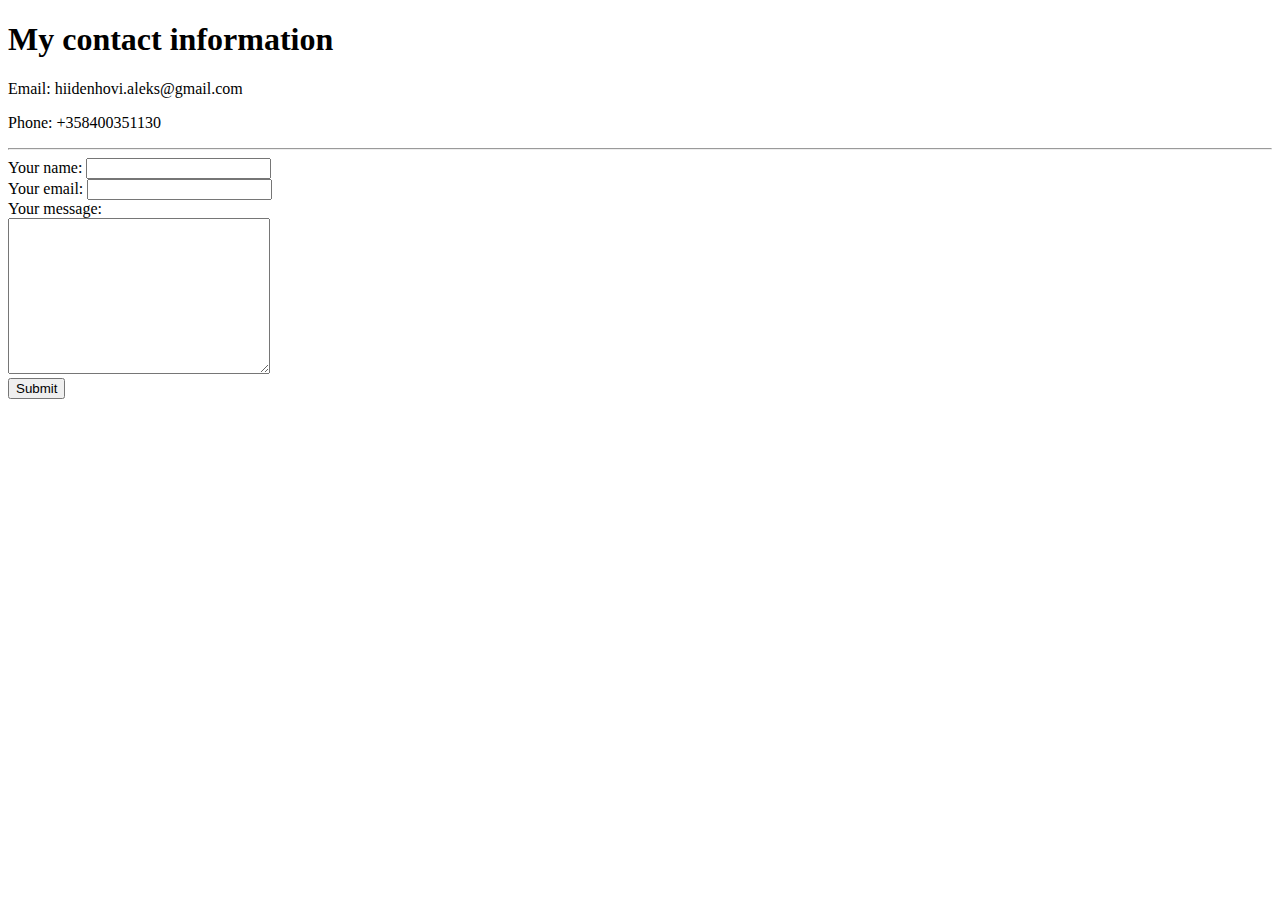
==== html-personal-site/contact-info.html @ c1f66360 "initial commit" ====
<!DOCTYPE html>
<html lang="en">

<head>
    <meta charset="UTF-8">
    <meta http-equiv="X-UA-Compatible" content="IE=edge">
    <meta name="viewport" content="width=device-width, initial-scale=1.0">
    <title>Contact information</title>
</head>

<body>
    <h1>My contact information</h1>
    <p>Email: hiidenhovi.aleks@gmail.com</p>
    <p>Phone: +358400351130</p>
    <hr>

    <form action="mailto:info@londonappbrewery.com" method="post" enctype="text/plain">
        <label>Your name:</label>
        <input type="text" name="yourName" value=""><br>
        <label>Your email:</label>
        <input type="email" name="yourEmail" value=""><br>
        <label>Your message:</label><br>
        <textarea name="yourMessage" cols="30" rows="10"></textarea><br>
        <input type="submit" name="">
    </form>

</body>

</html>
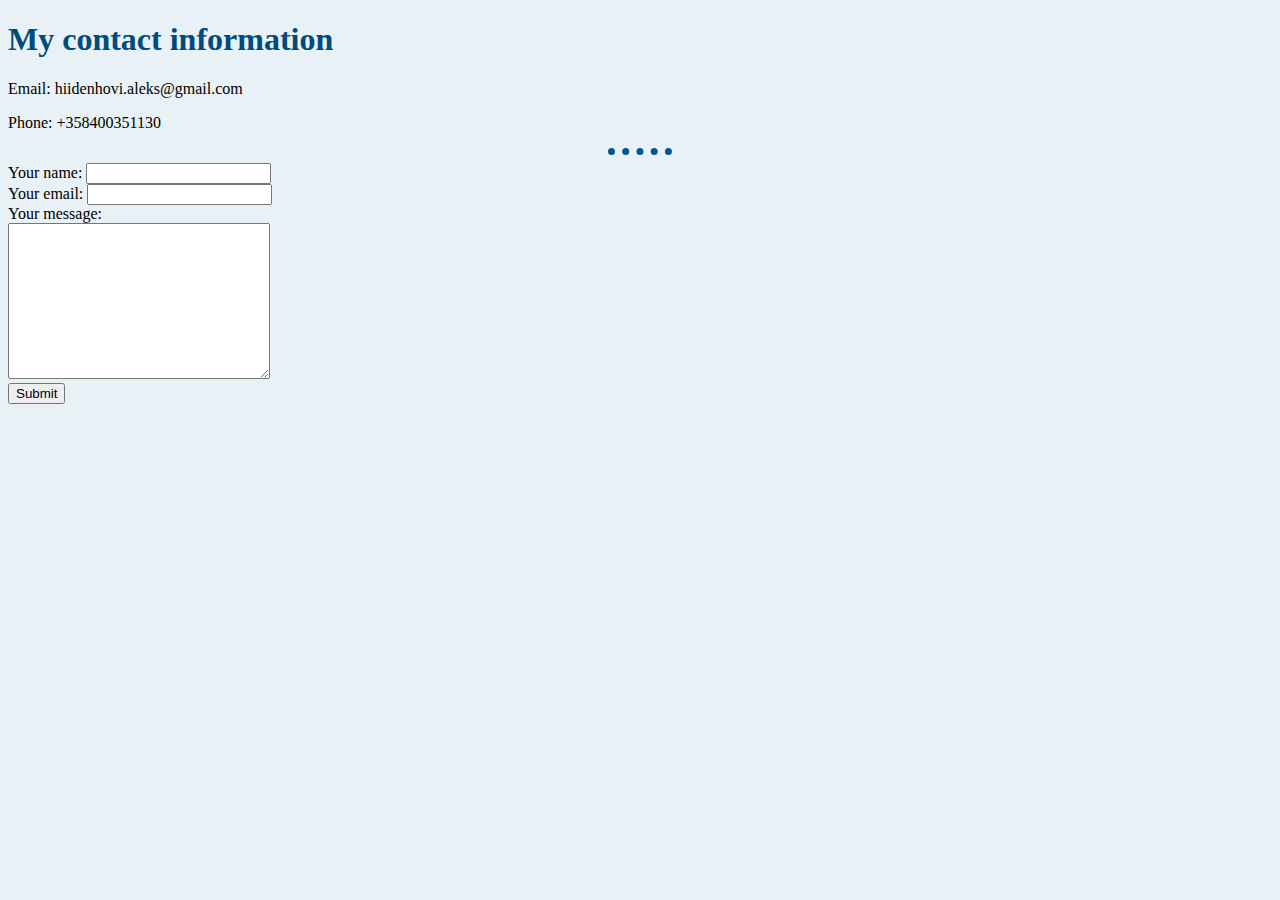
==== commit fa72473b: "Added CSS styling to own website" ====
--- a/html-personal-site/contact-info.html
+++ b/html-personal-site/contact-info.html
@@ -6,6 +6,7 @@
     <meta http-equiv="X-UA-Compatible" content="IE=edge">
     <meta name="viewport" content="width=device-width, initial-scale=1.0">
     <title>Contact information</title>
+    <link rel="stylesheet" href="css/styles.css">
 </head>
 
 <body>
--- a/html-personal-site/css/styles.css
+++ b/html-personal-site/css/styles.css
@@ -0,0 +1,14 @@
+body {
+    background-color: #E8F1F5;
+}
+
+hr {
+    border-style: dotted None None;
+    border-color: #005691;
+    border-width: 7px;
+    width: 5%;
+}
+
+h1, h3 {
+    color: #004A7C
+}